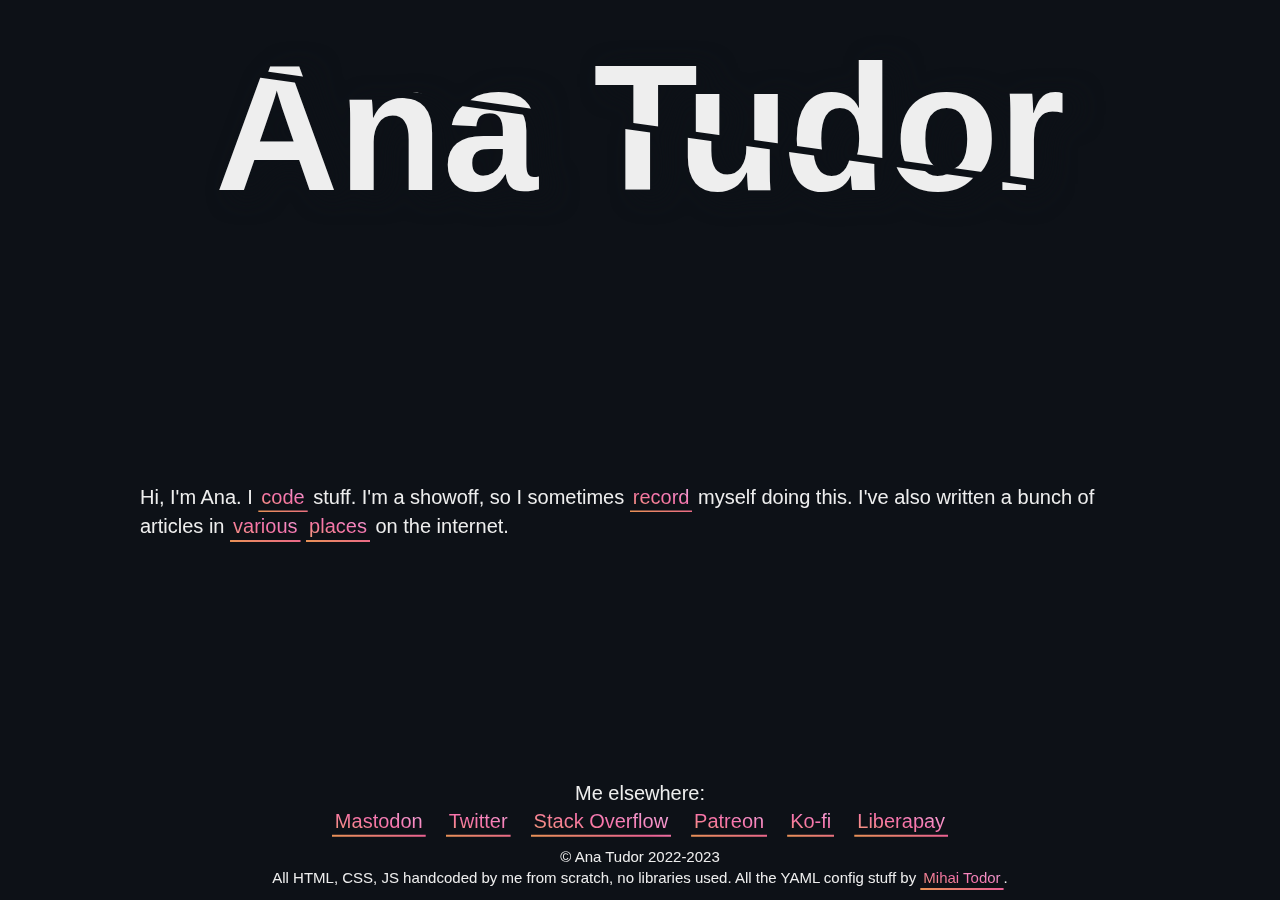
==== index.html @ d2781edf "Update compiled files" ====
<!DOCTYPE html><html lang="en"><head><meta http-equiv="Content-Type" content="text/html; charset=utf-8"><title>Ana Tudor</title><link rel="stylesheet" href="/css/main.css"></head><body><header><h1 aria-label="Ana Tudor: personal web page"><span aria-hidden="true" style="--i: 0">Ana Tudor</span><span aria-hidden="true" style="--i: 1">Ana Tudor</span><span aria-hidden="true">Ana Tudor</span></h1><!--+navi(0)--></header><main><section><p>Hi, I'm Ana. I <a href="https://codepen.io/thebabydino" target="_blank">code</a> stuff. I'm a showoff, so I sometimes <a href="https://www.youtube.com/anatudor" target="_blank">record</a> myself doing this. I've also written a bunch of articles in <a href="https://css-tricks.com/author/thebabydino/" target="_blank">various</a> <a href="https://www.smashingmagazine.com/author/anatudor/" target="_blank">places</a> on the internet.</p><!--p I've never been good with words. My mom wrote all my compositions in school so I wouldn't fail literature. This short paragraph took me hours to write. My thoughts aren't made up of words, but of visuals. I see numbers arranged in space, geometric shapes, various images of the past. So everything I make is very visual as well.--><!--p Got a small coding project? Hire me! You can do so by sending an email to vtib@protonmail.com. Note that you need to type out the email, copy-pasting won't work. Also note that nothing that's not within the realm of what I do will get forwarded to me. You can see work samples below.--><!--h3 Styled range inputs--><!--img(src='https://user-images.githubusercontent.com/76854602/161434400-ca04f4da-cd39-43ca-88f9-08d1f05d1580.png')--></section></main><footer><section class="places"><p>Me elsewhere:</p><ul><li><a href="https://mastodon.social/@anatudor" target="_blank">Mastodon</a></li><li><a href="https://twitter.com/anatudor" target="_blank">Twitter</a></li><li><a href="https://stackoverflow.com/users/1397351/ana" target="_blank">Stack Overflow</a></li><li><a href="https://www.patreon.com/anatudor" target="_blank">Patreon</a></li><li><a href="https://ko-fi.com/anatudor" target="_blank">Ko-fi</a></li><li><a href="https://liberapay.com/anatudor/" target="_blank">Liberapay</a></li></ul></section><section class="credit"><p>© Ana Tudor 2022-2023</p><p>All HTML, CSS, JS handcoded by me from scratch, no libraries used. All the YAML config stuff by <a href="https://github.com/mihaitodor" target="_blank">Mihai Todor</a>.</p></section></footer></body></html>
---- css/main.css ----
*{margin:0;padding:0;max-width:100%;background:transparent;color:inherit;font:inherit}a{display:inline-block;position:relative;padding:1px 3px;background:linear-gradient(16deg, #f5a46b, #f872aa, #f5bcf1);-webkit-background-clip:text;color:transparent;text-decoration:none}a::after{position:absolute;inset:0;background-image:inherit;clip-path:inset(calc((1 - var(--hl, 0)) * (100% - 2px)) 0 0);mix-blend-mode:difference;transition:clip-path .35s;content:""}a:focus{outline:none}a:hover,a:focus{--hl: 1 }html,body,h1{display:grid}html{min-height:100%}body{grid-template:max-content 1fr max-content/min(50em, 100%);justify-content:center;overflow-x:hidden;padding:.5em;background:#0d1117;color:#eee;font:1.25em/1.375 ubuntu,trebuchet ms,arial,sans-serif}header,footer{text-align:center}header{font-size:clamp(1em,19vmin,9em);font-weight:900;filter:drop-shadow(13px 5px 13px #0d1117)}h1 span{--j: calc(1 - var(--i));--sgn: calc(2*var(--i) - 1);grid-area:1/1;transform:translate(calc(var(--sgn) * 4px), calc(var(--sgn) * -3px));--mask: linear-gradient(8deg, hsl(0, 0%, 100%, var(--j)) calc(50% - .5px), hsl(0, 0%, 100%, var(--i)) calc(50% + .5px));-webkit-mask:var(--mask);mask:var(--mask)}h1 span:not([style]){color:transparent}main{align-self:center}footer ul{display:flex;flex-wrap:wrap;justify-content:center;list-style:none;padding-bottom:.5em}footer li{padding:0 .5em}.credit{font-size:.75em}
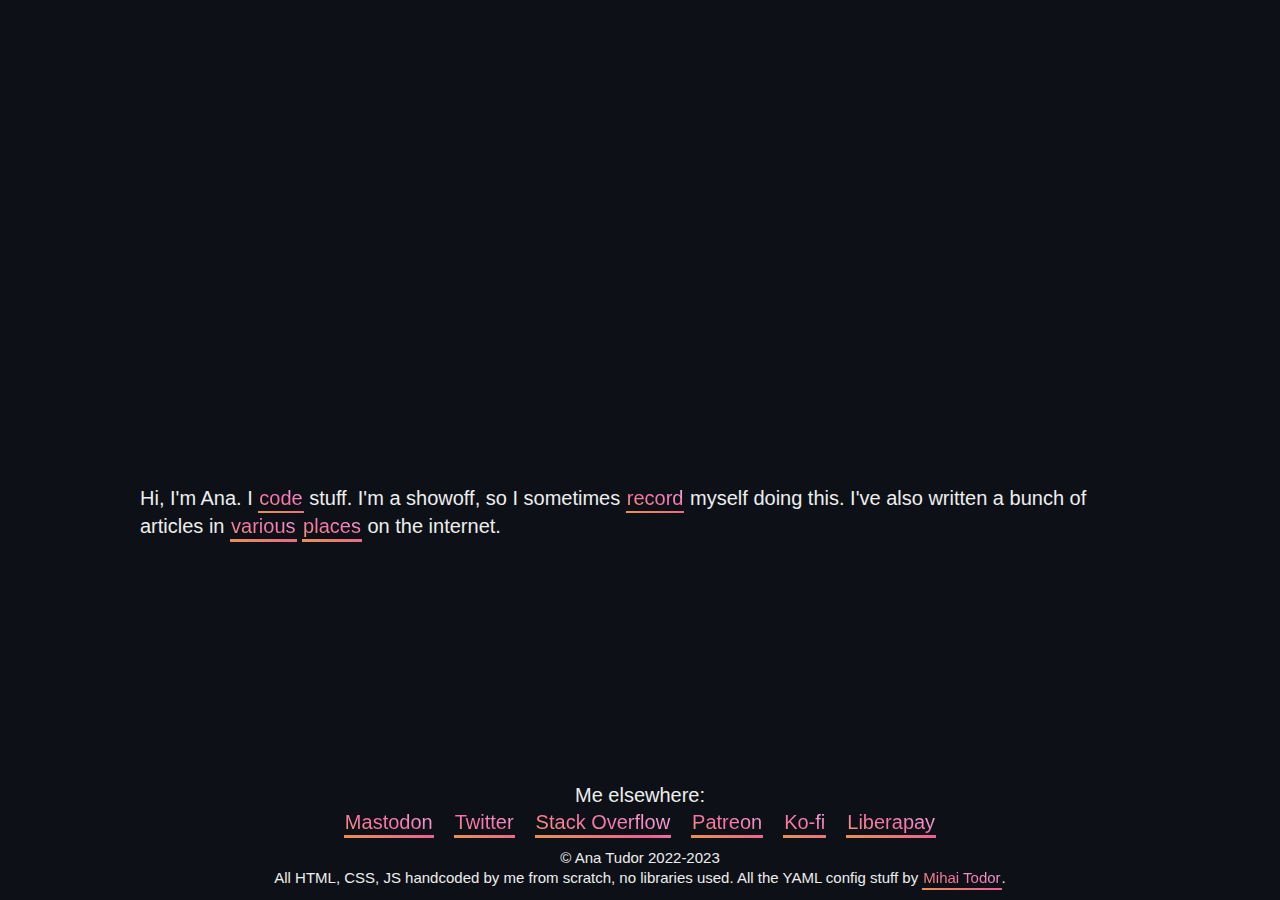
==== commit b1c7c697: "Update compiled files" ====
--- a/index.html
+++ b/index.html
@@ -1 +1 @@
-<!DOCTYPE html><html lang="en"><head><meta http-equiv="Content-Type" content="text/html; charset=utf-8"><title>Ana Tudor</title><link rel="stylesheet" href="/css/main.css"></head><body><header><h1 aria-label="Ana Tudor: personal web page"><span aria-hidden="true" style="--i: 0">Ana Tudor</span><span aria-hidden="true" style="--i: 1">Ana Tudor</span><span aria-hidden="true">Ana Tudor</span></h1><!--+navi(0)--></header><main><section><p>Hi, I'm Ana. I <a href="https://codepen.io/thebabydino" target="_blank">code</a> stuff. I'm a showoff, so I sometimes <a href="https://www.youtube.com/anatudor" target="_blank">record</a> myself doing this. I've also written a bunch of articles in <a href="https://css-tricks.com/author/thebabydino/" target="_blank">various</a> <a href="https://www.smashingmagazine.com/author/anatudor/" target="_blank">places</a> on the internet.</p><!--p I've never been good with words. My mom wrote all my compositions in school so I wouldn't fail literature. This short paragraph took me hours to write. My thoughts aren't made up of words, but of visuals. I see numbers arranged in space, geometric shapes, various images of the past. So everything I make is very visual as well.--><!--p Got a small coding project? Hire me! You can do so by sending an email to vtib@protonmail.com. Note that you need to type out the email, copy-pasting won't work. Also note that nothing that's not within the realm of what I do will get forwarded to me. You can see work samples below.--><!--h3 Styled range inputs--><!--img(src='https://user-images.githubusercontent.com/76854602/161434400-ca04f4da-cd39-43ca-88f9-08d1f05d1580.png')--></section></main><footer><section class="places"><p>Me elsewhere:</p><ul><li><a href="https://mastodon.social/@anatudor" target="_blank">Mastodon</a></li><li><a href="https://twitter.com/anatudor" target="_blank">Twitter</a></li><li><a href="https://stackoverflow.com/users/1397351/ana" target="_blank">Stack Overflow</a></li><li><a href="https://www.patreon.com/anatudor" target="_blank">Patreon</a></li><li><a href="https://ko-fi.com/anatudor" target="_blank">Ko-fi</a></li><li><a href="https://liberapay.com/anatudor/" target="_blank">Liberapay</a></li></ul></section><section class="credit"><p>© Ana Tudor 2022-2023</p><p>All HTML, CSS, JS handcoded by me from scratch, no libraries used. All the YAML config stuff by <a href="https://github.com/mihaitodor" target="_blank">Mihai Todor</a>.</p></section></footer></body></html>+<!DOCTYPE html><html lang="en"><head><meta http-equiv="Content-Type" content="text/html; charset=utf-8"><title>Ana Tudor</title><link rel="stylesheet" href="/css/main.css"></head><body><header><h1 style="--text: 'Ana Tudor'"><span aria-hidden="true" style="--i: 0"></span><span aria-hidden="true" style="--i: 1"></span><span>Ana Tudor</span></h1><!--+navi(0)--></header><main><section><p>Hi, I'm Ana. I <a href="https://codepen.io/thebabydino" target="_blank">code</a> stuff. I'm a showoff, so I sometimes <a href="https://www.youtube.com/anatudor" target="_blank">record</a> myself doing this. I've also written a bunch of articles in <a href="https://css-tricks.com/author/thebabydino/" target="_blank">various</a> <a href="https://www.smashingmagazine.com/author/anatudor/" target="_blank">places</a> on the internet.</p><!--p I've never been good with words. My mom wrote all my compositions in school so I wouldn't fail literature. This short paragraph took me hours to write. My thoughts aren't made up of words, but of visuals. I see numbers arranged in space, geometric shapes, various images of the past. So everything I make is very visual as well.--><!--p Got a small coding project? Hire me! You can do so by sending an email to vtib@protonmail.com. Note that you need to type out the email, copy-pasting won't work. Also note that nothing that's not within the realm of what I do will get forwarded to me. You can see work samples below.--><!--h3 Styled range inputs--><!--img(src='https://user-images.githubusercontent.com/76854602/161434400-ca04f4da-cd39-43ca-88f9-08d1f05d1580.png')--></section></main><footer><section class="places"><p>Me elsewhere:</p><ul><li><a href="https://mastodon.social/@anatudor" target="_blank">Mastodon</a></li><li><a href="https://twitter.com/anatudor" target="_blank">Twitter</a></li><li><a href="https://stackoverflow.com/users/1397351/ana" target="_blank">Stack Overflow</a></li><li><a href="https://www.patreon.com/anatudor" target="_blank">Patreon</a></li><li><a href="https://ko-fi.com/anatudor" target="_blank">Ko-fi</a></li><li><a href="https://liberapay.com/anatudor/" target="_blank">Liberapay</a></li></ul></section><section class="credit"><p>© Ana Tudor 2022-2023</p><p>All HTML, CSS, JS handcoded by me from scratch, no libraries used. All the YAML config stuff by <a href="https://github.com/mihaitodor" target="_blank">Mihai Todor</a>.</p></section></footer></body></html>--- a/css/main.css
+++ b/css/main.css
@@ -1 +1 @@
-*{margin:0;padding:0;max-width:100%;background:transparent;color:inherit;font:inherit}a{display:inline-block;position:relative;padding:1px 3px;background:linear-gradient(16deg, #f5a46b, #f872aa, #f5bcf1);-webkit-background-clip:text;color:transparent;text-decoration:none}a::after{position:absolute;inset:0;background-image:inherit;clip-path:inset(calc((1 - var(--hl, 0)) * (100% - 2px)) 0 0);mix-blend-mode:difference;transition:clip-path .35s;content:""}a:focus{outline:none}a:hover,a:focus{--hl: 1 }html,body,h1{display:grid}html{min-height:100%}body{grid-template:max-content 1fr max-content/min(50em, 100%);justify-content:center;overflow-x:hidden;padding:.5em;background:#0d1117;color:#eee;font:1.25em/1.375 ubuntu,trebuchet ms,arial,sans-serif}header,footer{text-align:center}header{font-size:clamp(1em,19vmin,9em);font-weight:900;filter:drop-shadow(13px 5px 13px #0d1117)}h1 span{--j: calc(1 - var(--i));--sgn: calc(2*var(--i) - 1);grid-area:1/1;transform:translate(calc(var(--sgn) * 4px), calc(var(--sgn) * -3px));--mask: linear-gradient(8deg, hsl(0, 0%, 100%, var(--j)) calc(50% - .5px), hsl(0, 0%, 100%, var(--i)) calc(50% + .5px));-webkit-mask:var(--mask);mask:var(--mask)}h1 span:not([style]){color:transparent}main{align-self:center}footer ul{display:flex;flex-wrap:wrap;justify-content:center;list-style:none;padding-bottom:.5em}footer li{padding:0 .5em}.credit{font-size:.75em}+*{margin:0;padding:0;max-width:100%;background:transparent;color:inherit;font:inherit}a{display:inline-block;position:relative;padding:0 1px 1px;background:linear-gradient(16deg, #f5a46b, #f872aa, #f5bcf1);-webkit-background-clip:text;color:transparent;text-decoration:none}a::after{position:absolute;inset:0;background-image:inherit;clip-path:inset(calc((1 - var(--hl, 0)) * (100% - 2px)) 0 0);mix-blend-mode:difference;transition:clip-path .35s;content:""}a:focus{outline:none}a:hover,a:focus{--hl: 1 }html,body,h1{display:grid}html{min-height:100%}body{grid-template:max-content 1fr max-content/min(50em, 100%);justify-content:center;overflow-x:hidden;padding:.5em;background:#0d1117;color:#eee;font:1.25em/1.375 ubuntu,trebuchet ms,arial,sans-serif}header,footer{text-align:center}header{font-size:clamp(1em,19vmin,9em);font-weight:900;filter:drop-shadow(13px 5px 13px #0d1117)}h1 span{--j: calc(1 - var(--i));--sgn: calc(2*var(--i) - 1);grid-area:1/1;transform:translate(calc(var(--sgn) * 4px), calc(var(--sgn) * -3px));--mask: linear-gradient(8deg, hsl(0, 0%, 100%, var(--j)) calc(50% - .5px), hsl(0, 0%, 100%, var(--i)) calc(50% + .5px));-webkit-mask:var(--mask);mask:var(--mask)}h1 span:not([style]){transform:translatez(1px);color:transparent}main{align-self:center}footer ul{display:flex;flex-wrap:wrap;justify-content:center;list-style:none;padding-bottom:.5em}footer li{padding:0 .5em}.credit{font-size:.75em}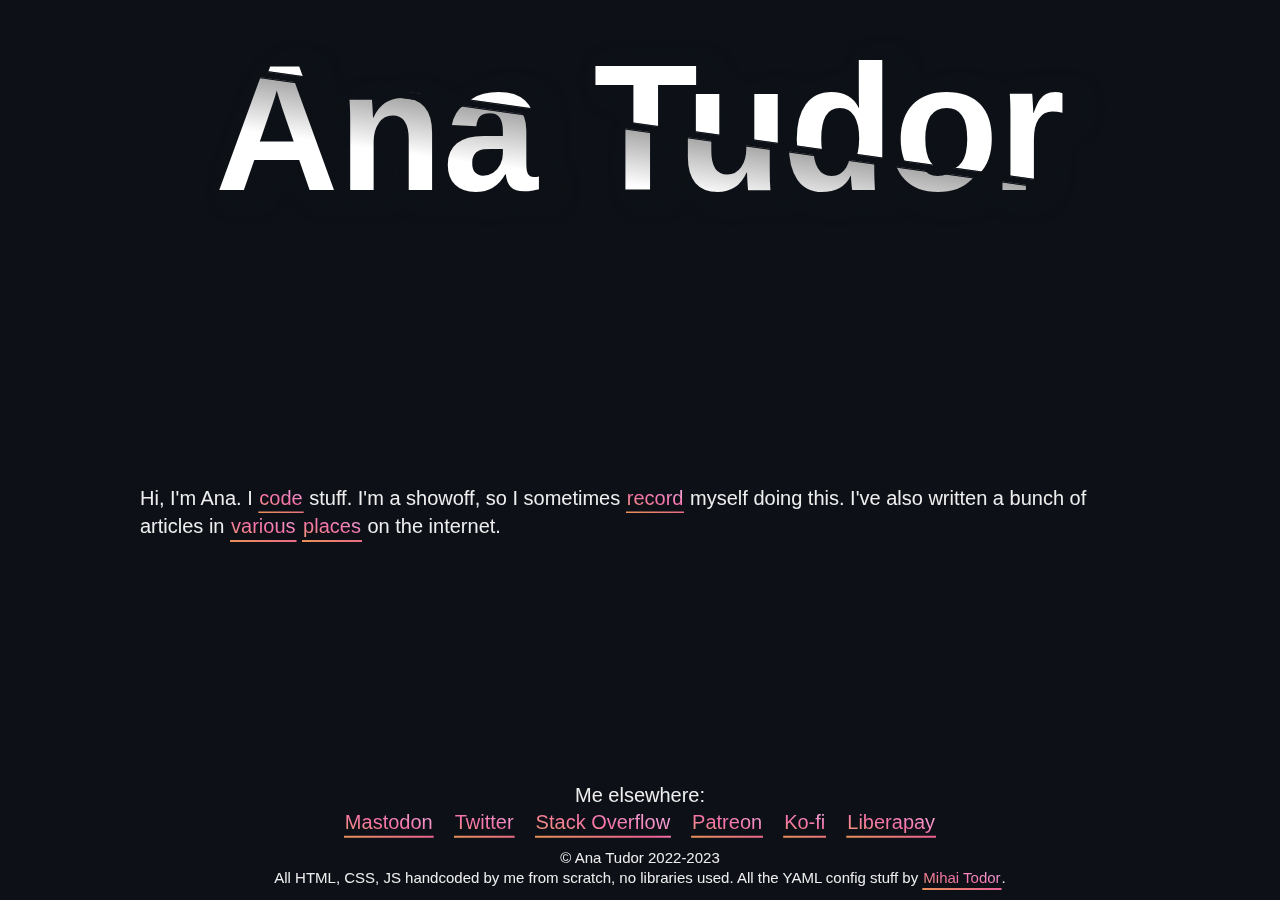
==== commit 9d559000: "Update compiled files" ====
--- a/index.html
+++ b/index.html
@@ -1 +1,40 @@
-<!DOCTYPE html><html lang="en"><head><meta http-equiv="Content-Type" content="text/html; charset=utf-8"><title>Ana Tudor</title><link rel="stylesheet" href="/css/main.css"></head><body><header><h1 style="--text: 'Ana Tudor'"><span aria-hidden="true" style="--i: 0"></span><span aria-hidden="true" style="--i: 1"></span><span>Ana Tudor</span></h1><!--+navi(0)--></header><main><section><p>Hi, I'm Ana. I <a href="https://codepen.io/thebabydino" target="_blank">code</a> stuff. I'm a showoff, so I sometimes <a href="https://www.youtube.com/anatudor" target="_blank">record</a> myself doing this. I've also written a bunch of articles in <a href="https://css-tricks.com/author/thebabydino/" target="_blank">various</a> <a href="https://www.smashingmagazine.com/author/anatudor/" target="_blank">places</a> on the internet.</p><!--p I've never been good with words. My mom wrote all my compositions in school so I wouldn't fail literature. This short paragraph took me hours to write. My thoughts aren't made up of words, but of visuals. I see numbers arranged in space, geometric shapes, various images of the past. So everything I make is very visual as well.--><!--p Got a small coding project? Hire me! You can do so by sending an email to vtib@protonmail.com. Note that you need to type out the email, copy-pasting won't work. Also note that nothing that's not within the realm of what I do will get forwarded to me. You can see work samples below.--><!--h3 Styled range inputs--><!--img(src='https://user-images.githubusercontent.com/76854602/161434400-ca04f4da-cd39-43ca-88f9-08d1f05d1580.png')--></section></main><footer><section class="places"><p>Me elsewhere:</p><ul><li><a href="https://mastodon.social/@anatudor" target="_blank">Mastodon</a></li><li><a href="https://twitter.com/anatudor" target="_blank">Twitter</a></li><li><a href="https://stackoverflow.com/users/1397351/ana" target="_blank">Stack Overflow</a></li><li><a href="https://www.patreon.com/anatudor" target="_blank">Patreon</a></li><li><a href="https://ko-fi.com/anatudor" target="_blank">Ko-fi</a></li><li><a href="https://liberapay.com/anatudor/" target="_blank">Liberapay</a></li></ul></section><section class="credit"><p>© Ana Tudor 2022-2023</p><p>All HTML, CSS, JS handcoded by me from scratch, no libraries used. All the YAML config stuff by <a href="https://github.com/mihaitodor" target="_blank">Mihai Todor</a>.</p></section></footer></body></html>+<!DOCTYPE html>
+<html lang="en">
+  <head>
+    <meta http-equiv="Content-Type" content="text/html; charset=utf-8">
+    <title>Ana Tudor</title>
+    <link rel="stylesheet" href="/css/main.css">
+  </head>
+  <body>
+    <header>
+      <h1 style="--text: 'Ana Tudor'"><span aria-hidden="true" style="--i: 0"></span><span aria-hidden="true" style="--i: 1"></span><span>Ana Tudor</span></h1>
+      <!--+navi(0)-->
+    </header>
+    <main>
+      <section>
+        <p>Hi, I'm Ana. I <a href="https://codepen.io/thebabydino" target="_blank">code</a> stuff. I'm a showoff, so I sometimes <a href="https://www.youtube.com/anatudor" target="_blank">record</a> myself doing this. I've also written a bunch of articles in <a href="https://css-tricks.com/author/thebabydino/" target="_blank">various</a> <a href="https://www.smashingmagazine.com/author/anatudor/" target="_blank">places</a> on the internet.</p>
+        <!--p I've never been good with words. My mom wrote all my compositions in school so I wouldn't fail literature. This short paragraph took me hours to write. My thoughts aren't made up of words, but of visuals. I see numbers arranged in space, geometric shapes, various images of the past. So everything I make is very visual as well.-->
+        <!--p Got a small coding project? Hire me! You can do so by sending an email to vtib@protonmail.com. Note that you need to type out the email, copy-pasting won't work. Also note that nothing that's not within the realm of what I do will get forwarded to me. You can see work samples below.-->
+        <!--h3 Styled range inputs-->
+        <!--img(src='https://user-images.githubusercontent.com/76854602/161434400-ca04f4da-cd39-43ca-88f9-08d1f05d1580.png')-->
+      </section>
+    </main>
+    <footer>
+      <section class="places">
+        <p>Me elsewhere:</p>
+        <ul>
+          <li><a href="https://mastodon.social/@anatudor" target="_blank">Mastodon</a></li>
+          <li><a href="https://twitter.com/anatudor" target="_blank">Twitter</a></li>
+          <li><a href="https://stackoverflow.com/users/1397351/ana" target="_blank">Stack Overflow</a></li>
+          <li><a href="https://www.patreon.com/anatudor" target="_blank">Patreon</a></li>
+          <li><a href="https://ko-fi.com/anatudor" target="_blank">Ko-fi</a></li>
+          <li><a href="https://liberapay.com/anatudor/" target="_blank">Liberapay</a></li>
+        </ul>
+      </section>
+      <section class="credit">
+        <p>© Ana Tudor 2022-2023</p>
+        <p>All HTML, CSS, JS handcoded by me from scratch, no libraries used. All the YAML config stuff by <a href="https://github.com/mihaitodor" target="_blank">Mihai Todor</a>.</p>
+      </section>
+    </footer>
+  </body>
+</html>--- a/css/main.css
+++ b/css/main.css
@@ -1 +1 @@
-*{margin:0;padding:0;max-width:100%;background:transparent;color:inherit;font:inherit}a{display:inline-block;position:relative;padding:0 1px 1px;background:linear-gradient(16deg, #f5a46b, #f872aa, #f5bcf1);-webkit-background-clip:text;color:transparent;text-decoration:none}a::after{position:absolute;inset:0;background-image:inherit;clip-path:inset(calc((1 - var(--hl, 0)) * (100% - 2px)) 0 0);mix-blend-mode:difference;transition:clip-path .35s;content:""}a:focus{outline:none}a:hover,a:focus{--hl: 1 }html,body,h1{display:grid}html{min-height:100%}body{grid-template:max-content 1fr max-content/min(50em, 100%);justify-content:center;overflow-x:hidden;padding:.5em;background:#0d1117;color:#eee;font:1.25em/1.375 ubuntu,trebuchet ms,arial,sans-serif}header,footer{text-align:center}header{font-size:clamp(1em,19vmin,9em);font-weight:900;filter:drop-shadow(13px 5px 13px #0d1117)}h1 span{--j: calc(1 - var(--i));--sgn: calc(2*var(--i) - 1);grid-area:1/1;transform:translate(calc(var(--sgn) * 4px), calc(var(--sgn) * -3px));--mask: linear-gradient(8deg, hsl(0, 0%, 100%, var(--j)) calc(50% - .5px), hsl(0, 0%, 100%, var(--i)) calc(50% + .5px));-webkit-mask:var(--mask);mask:var(--mask)}h1 span:not([style]){transform:translatez(1px);color:transparent}main{align-self:center}footer ul{display:flex;flex-wrap:wrap;justify-content:center;list-style:none;padding-bottom:.5em}footer li{padding:0 .5em}.credit{font-size:.75em}+*{margin:0;padding:0;max-width:100%;background:transparent;color:inherit;font:inherit}a{display:inline-block;position:relative;padding:0 1px 1px;background:linear-gradient(16deg, #f5a46b, #f872aa, #f5bcf1);-webkit-background-clip:text;color:transparent;text-decoration:none}a::after{position:absolute;inset:0;background-image:inherit;clip-path:inset(calc((1 - var(--hl, 0)) * (100% - 2px)) 0 0);mix-blend-mode:difference;transition:clip-path .35s;content:""}a:focus{outline:none}a:hover,a:focus{--hl: 1 }html,body,h1{display:grid}html{min-height:100%}body{grid-template:max-content 1fr max-content/min(50em, 100%);justify-content:center;overflow-x:hidden;padding:.5em;background:#0d1117;color:#eee;font:1.25em/1.375 ubuntu,trebuchet ms,arial,sans-serif}header,footer{text-align:center}header{font-weight:900;filter:drop-shadow(13px 5px 13px #0d1117)}h1 span{--j: calc(1 - var(--i));--sgn: calc(2*var(--i) - 1);grid-area:1/1;place-self:center;translate:calc(var(--sgn)*4px) calc(var(--sgn)*-3px);color:rgba(255,255,255,.001);font-size:clamp(1em,19vmin,9em);--mask: linear-gradient(8deg, hsla(0, 0%, 0%, var(--j)) calc(50% - 1px), hsla(0, 0%, 0%, var(--i)) calc(50% + 1px))}h1 span[aria-hidden]::after{background:linear-gradient(8deg, #fff 32%, #aaa calc(50% - 1px), #0d1117, #fff calc(50% + 1px));-webkit-background-clip:text;-webkit-mask:var(--mask);mask:var(--mask);content:var(--text)}main{align-self:center}footer ul{display:flex;flex-wrap:wrap;justify-content:center;list-style:none;padding-bottom:.5em}footer li{padding:0 .5em}.credit{font-size:.75em}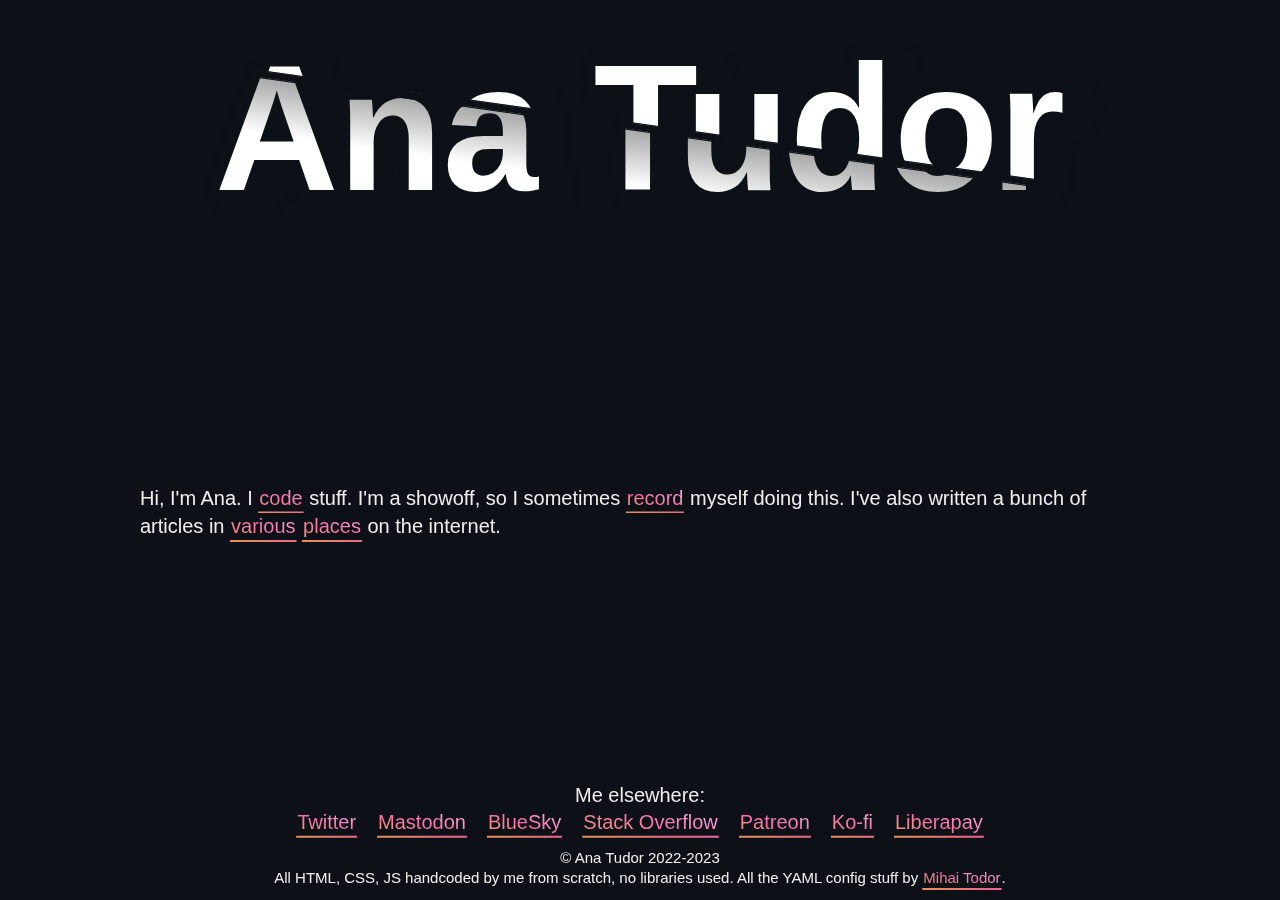
==== commit 64934351: "Update compiled files" ====
--- a/index.html
+++ b/index.html
@@ -1,40 +1 @@
-<!DOCTYPE html>
-<html lang="en">
-  <head>
-    <meta http-equiv="Content-Type" content="text/html; charset=utf-8">
-    <title>Ana Tudor</title>
-    <link rel="stylesheet" href="/css/main.css">
-  </head>
-  <body>
-    <header>
-      <h1 style="--text: 'Ana Tudor'"><span aria-hidden="true" style="--i: 0"></span><span aria-hidden="true" style="--i: 1"></span><span>Ana Tudor</span></h1>
-      <!--+navi(0)-->
-    </header>
-    <main>
-      <section>
-        <p>Hi, I'm Ana. I <a href="https://codepen.io/thebabydino" target="_blank">code</a> stuff. I'm a showoff, so I sometimes <a href="https://www.youtube.com/anatudor" target="_blank">record</a> myself doing this. I've also written a bunch of articles in <a href="https://css-tricks.com/author/thebabydino/" target="_blank">various</a> <a href="https://www.smashingmagazine.com/author/anatudor/" target="_blank">places</a> on the internet.</p>
-        <!--p I've never been good with words. My mom wrote all my compositions in school so I wouldn't fail literature. This short paragraph took me hours to write. My thoughts aren't made up of words, but of visuals. I see numbers arranged in space, geometric shapes, various images of the past. So everything I make is very visual as well.-->
-        <!--p Got a small coding project? Hire me! You can do so by sending an email to vtib@protonmail.com. Note that you need to type out the email, copy-pasting won't work. Also note that nothing that's not within the realm of what I do will get forwarded to me. You can see work samples below.-->
-        <!--h3 Styled range inputs-->
-        <!--img(src='https://user-images.githubusercontent.com/76854602/161434400-ca04f4da-cd39-43ca-88f9-08d1f05d1580.png')-->
-      </section>
-    </main>
-    <footer>
-      <section class="places">
-        <p>Me elsewhere:</p>
-        <ul>
-          <li><a href="https://mastodon.social/@anatudor" target="_blank">Mastodon</a></li>
-          <li><a href="https://twitter.com/anatudor" target="_blank">Twitter</a></li>
-          <li><a href="https://stackoverflow.com/users/1397351/ana" target="_blank">Stack Overflow</a></li>
-          <li><a href="https://www.patreon.com/anatudor" target="_blank">Patreon</a></li>
-          <li><a href="https://ko-fi.com/anatudor" target="_blank">Ko-fi</a></li>
-          <li><a href="https://liberapay.com/anatudor/" target="_blank">Liberapay</a></li>
-        </ul>
-      </section>
-      <section class="credit">
-        <p>© Ana Tudor 2022-2023</p>
-        <p>All HTML, CSS, JS handcoded by me from scratch, no libraries used. All the YAML config stuff by <a href="https://github.com/mihaitodor" target="_blank">Mihai Todor</a>.</p>
-      </section>
-    </footer>
-  </body>
-</html>+<!DOCTYPE html><html lang="en"><head><meta http-equiv="Content-Type" content="text/html; charset=utf-8"><title>Ana Tudor</title><link rel="stylesheet" href="/css/main.css"></head><body><header><h1 style="--text: 'Ana Tudor'"><span aria-hidden="true" style="--i: 0"></span><span aria-hidden="true" style="--i: 1"></span><span>Ana Tudor</span></h1><!--+navi(0)--></header><main><section><p>Hi, I'm Ana. I <a href="https://codepen.io/thebabydino" target="_blank">code</a> stuff. I'm a showoff, so I sometimes <a href="https://www.youtube.com/anatudor" target="_blank">record</a> myself doing this. I've also written a bunch of articles in <a href="https://css-tricks.com/author/thebabydino/" target="_blank">various</a> <a href="https://www.smashingmagazine.com/author/anatudor/" target="_blank">places</a> on the internet.</p><!--p I've never been good with words. My mom wrote all my compositions in school so I wouldn't fail literature. This short paragraph took me hours to write. My thoughts aren't made up of words, but of visuals. I see numbers arranged in space, geometric shapes, various images of the past. So everything I make is very visual as well.--><!--p Got a small coding project? Hire me! You can do so by sending an email to vtib@protonmail.com. Note that you need to type out the email, copy-pasting won't work. Also note that nothing that's not within the realm of what I do will get forwarded to me. You can see work samples below.--><!--h3 Styled range inputs--><!--img(src='https://user-images.githubusercontent.com/76854602/161434400-ca04f4da-cd39-43ca-88f9-08d1f05d1580.png')--></section></main><footer><section class="places"><p>Me elsewhere:</p><ul><li><a href="https://twitter.com/anatudor" target="_blank">Twitter</a></li><li><a href="https://mastodon.social/@anatudor" target="_blank">Mastodon</a></li><li><a href="https://bsky.app/profile/anatudor.bsky.social" target="_blank">BlueSky</a></li><li><a href="https://stackoverflow.com/users/1397351/ana" target="_blank">Stack Overflow</a></li><li><a href="https://www.patreon.com/anatudor" target="_blank">Patreon</a></li><li><a href="https://ko-fi.com/anatudor" target="_blank">Ko-fi</a></li><li><a href="https://liberapay.com/anatudor/" target="_blank">Liberapay</a></li></ul></section><section class="credit"><p>© Ana Tudor 2022-2023</p><p>All HTML, CSS, JS handcoded by me from scratch, no libraries used. All the YAML config stuff by <a href="https://github.com/mihaitodor" target="_blank">Mihai Todor</a>.</p></section></footer></body></html>--- a/css/main.css
+++ b/css/main.css
@@ -1 +1,105 @@
-*{margin:0;padding:0;max-width:100%;background:transparent;color:inherit;font:inherit}a{display:inline-block;position:relative;padding:0 1px 1px;background:linear-gradient(16deg, #f5a46b, #f872aa, #f5bcf1);-webkit-background-clip:text;color:transparent;text-decoration:none}a::after{position:absolute;inset:0;background-image:inherit;clip-path:inset(calc((1 - var(--hl, 0)) * (100% - 2px)) 0 0);mix-blend-mode:difference;transition:clip-path .35s;content:""}a:focus{outline:none}a:hover,a:focus{--hl: 1 }html,body,h1{display:grid}html{min-height:100%}body{grid-template:max-content 1fr max-content/min(50em, 100%);justify-content:center;overflow-x:hidden;padding:.5em;background:#0d1117;color:#eee;font:1.25em/1.375 ubuntu,trebuchet ms,arial,sans-serif}header,footer{text-align:center}header{font-weight:900;filter:drop-shadow(13px 5px 13px #0d1117)}h1 span{--j: calc(1 - var(--i));--sgn: calc(2*var(--i) - 1);grid-area:1/1;place-self:center;translate:calc(var(--sgn)*4px) calc(var(--sgn)*-3px);color:rgba(255,255,255,.001);font-size:clamp(1em,19vmin,9em);--mask: linear-gradient(8deg, hsla(0, 0%, 0%, var(--j)) calc(50% - 1px), hsla(0, 0%, 0%, var(--i)) calc(50% + 1px))}h1 span[aria-hidden]::after{background:linear-gradient(8deg, #fff 32%, #aaa calc(50% - 1px), #0d1117, #fff calc(50% + 1px));-webkit-background-clip:text;-webkit-mask:var(--mask);mask:var(--mask);content:var(--text)}main{align-self:center}footer ul{display:flex;flex-wrap:wrap;justify-content:center;list-style:none;padding-bottom:.5em}footer li{padding:0 .5em}.credit{font-size:.75em}+* {
+  margin: 0;
+  padding: 0;
+  max-width: 100%;
+  background: transparent;
+  color: inherit;
+  font: inherit;
+}
+
+a {
+  display: inline-block;
+  position: relative;
+  padding: 0 1px 1px;
+  background: linear-gradient(16deg, #f5a46b, #f872aa, #f5bcf1);
+  -webkit-background-clip: text;
+  color: transparent;
+  text-decoration: none;
+}
+a::after {
+  position: absolute;
+  inset: 0;
+  background-image: inherit;
+  clip-path: inset(calc((1 - var(--hl, 0)) * (100% - 2px)) 0 0);
+  mix-blend-mode: difference;
+  transition: clip-path 0.35s;
+  content: "";
+}
+a:focus {
+  outline: none;
+}
+a:hover, a:focus {
+  --hl: 1 ;
+}
+
+html, body, h1 {
+  display: grid;
+}
+
+html {
+  min-height: 100%;
+}
+
+body {
+  grid-template: max-content 1fr max-content/min(50em, 100%);
+  justify-content: center;
+  overflow-x: hidden;
+  padding: 0.5em;
+  background: #0d1117;
+  color: #eee;
+  font: 1.25em/1.375 ubuntu, trebuchet ms, arial, sans-serif;
+}
+
+header, footer {
+  text-align: center;
+}
+
+header {
+  font-weight: 900;
+  filter: drop-shadow(13px 5px 13px #0d1117);
+}
+
+h1 span {
+  --j: calc(1 - var(--i));
+  --sgn: calc(2*var(--i) - 1);
+  grid-area: 1/1;
+  place-self: center;
+  translate: calc(var(--sgn) * 4px) calc(var(--sgn) * -3px);
+  color: hsla(0, 0%, 100%, 0.001);
+  font-size: clamp(1em, 19vmin, 9em);
+  --mask:
+  	linear-gradient(8deg,
+  			hsla(0, 0%, 0%, var(--j)) calc(50% - 1px),
+  			hsla(0, 0%, 0%, var(--i)) calc(50% + 1px));
+}
+h1 span[aria-hidden] {
+  pointer-events: none;
+}
+h1 span[aria-hidden]::after {
+  background: linear-gradient(8deg, #fff 32%, #aaa calc(50% - 1px), #0d1117, #fff calc(50% + 1px));
+  -webkit-background-clip: text;
+  -webkit-mask: var(--mask);
+  mask: var(--mask);
+  content: var(--text);
+}
+
+main {
+  align-self: center;
+}
+
+footer ul {
+  display: flex;
+  flex-wrap: wrap;
+  justify-content: center;
+  list-style: none;
+  padding-bottom: 0.5em;
+}
+footer li {
+  padding: 0 0.5em;
+}
+
+.credit {
+  font-size: 0.75em;
+}
+
+/*# sourceMappingURL=main.css.map */
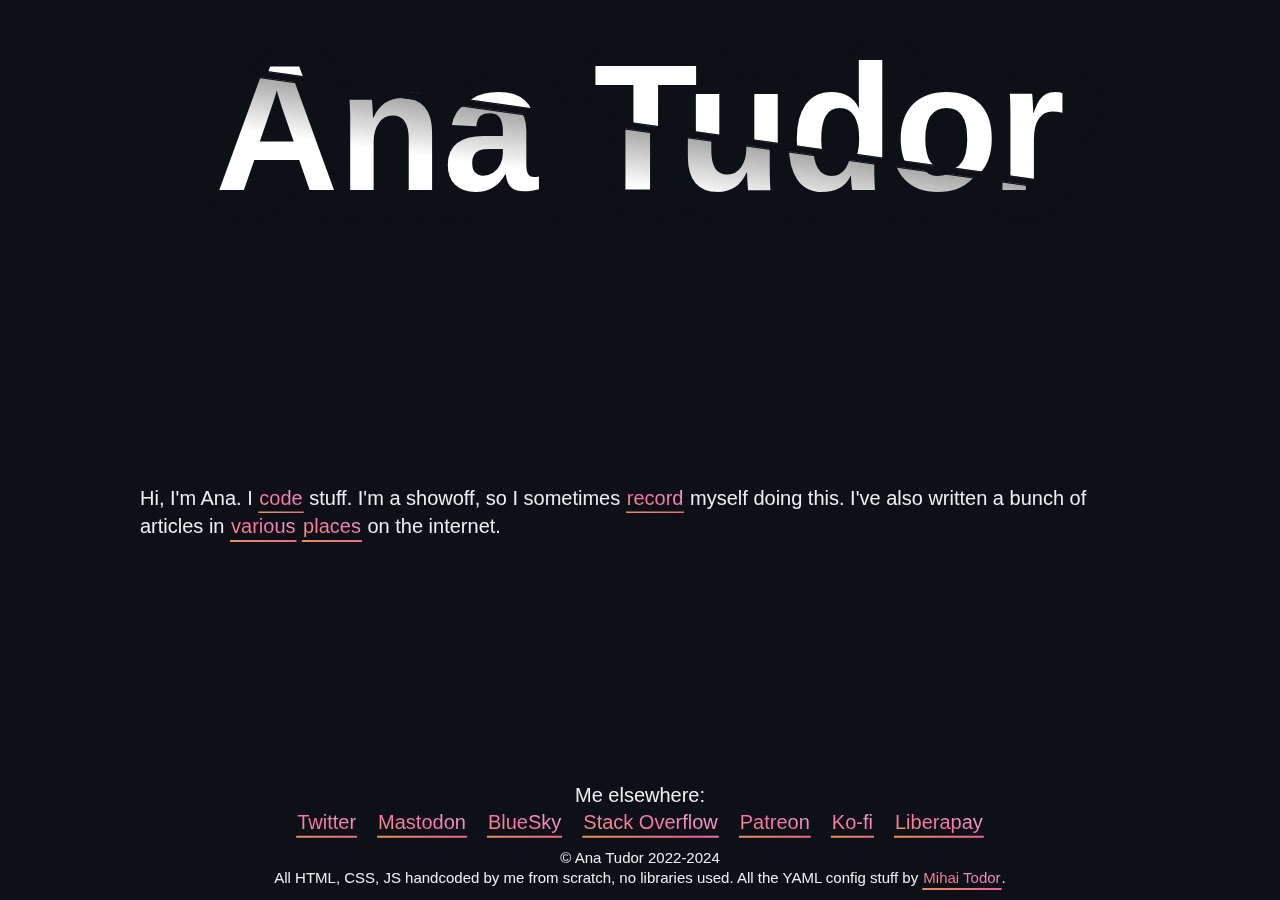
==== commit 9f3f53e2: "Update compiled files" ====
--- a/index.html
+++ b/index.html
@@ -1 +1 @@
-<!DOCTYPE html><html lang="en"><head><meta http-equiv="Content-Type" content="text/html; charset=utf-8"><title>Ana Tudor</title><link rel="stylesheet" href="/css/main.css"></head><body><header><h1 style="--text: 'Ana Tudor'"><span aria-hidden="true" style="--i: 0"></span><span aria-hidden="true" style="--i: 1"></span><span>Ana Tudor</span></h1><!--+navi(0)--></header><main><section><p>Hi, I'm Ana. I <a href="https://codepen.io/thebabydino" target="_blank">code</a> stuff. I'm a showoff, so I sometimes <a href="https://www.youtube.com/anatudor" target="_blank">record</a> myself doing this. I've also written a bunch of articles in <a href="https://css-tricks.com/author/thebabydino/" target="_blank">various</a> <a href="https://www.smashingmagazine.com/author/anatudor/" target="_blank">places</a> on the internet.</p><!--p I've never been good with words. My mom wrote all my compositions in school so I wouldn't fail literature. This short paragraph took me hours to write. My thoughts aren't made up of words, but of visuals. I see numbers arranged in space, geometric shapes, various images of the past. So everything I make is very visual as well.--><!--p Got a small coding project? Hire me! You can do so by sending an email to vtib@protonmail.com. Note that you need to type out the email, copy-pasting won't work. Also note that nothing that's not within the realm of what I do will get forwarded to me. You can see work samples below.--><!--h3 Styled range inputs--><!--img(src='https://user-images.githubusercontent.com/76854602/161434400-ca04f4da-cd39-43ca-88f9-08d1f05d1580.png')--></section></main><footer><section class="places"><p>Me elsewhere:</p><ul><li><a href="https://twitter.com/anatudor" target="_blank">Twitter</a></li><li><a href="https://mastodon.social/@anatudor" target="_blank">Mastodon</a></li><li><a href="https://bsky.app/profile/anatudor.bsky.social" target="_blank">BlueSky</a></li><li><a href="https://stackoverflow.com/users/1397351/ana" target="_blank">Stack Overflow</a></li><li><a href="https://www.patreon.com/anatudor" target="_blank">Patreon</a></li><li><a href="https://ko-fi.com/anatudor" target="_blank">Ko-fi</a></li><li><a href="https://liberapay.com/anatudor/" target="_blank">Liberapay</a></li></ul></section><section class="credit"><p>© Ana Tudor 2022-2023</p><p>All HTML, CSS, JS handcoded by me from scratch, no libraries used. All the YAML config stuff by <a href="https://github.com/mihaitodor" target="_blank">Mihai Todor</a>.</p></section></footer></body></html>+<!DOCTYPE html><html lang="en"><head><meta http-equiv="Content-Type" content="text/html; charset=utf-8"><title>Ana Tudor</title><link rel="stylesheet" href="/css/main.css"></head><body><header><h1 style="--text: 'Ana Tudor'"><span aria-hidden="true" style="--i: 0"></span><span aria-hidden="true" style="--i: 1"></span><span>Ana Tudor</span></h1><!--+navi(0)--></header><main><section><p>Hi, I'm Ana. I <a href="https://codepen.io/thebabydino" target="_blank">code</a> stuff. I'm a showoff, so I sometimes <a href="https://www.youtube.com/anatudor" target="_blank">record</a> myself doing this. I've also written a bunch of articles in <a href="https://css-tricks.com/author/thebabydino/" target="_blank">various</a> <a href="https://www.smashingmagazine.com/author/anatudor/" target="_blank">places</a> on the internet.</p><!--p I've never been good with words. My mom wrote all my compositions in school so I wouldn't fail literature. This short paragraph took me hours to write. My thoughts aren't made up of words, but of visuals. I see numbers arranged in space, geometric shapes, various images of the past. So everything I make is very visual as well.--><!--p Got a small coding project? Hire me! You can do so by sending an email to vtib@protonmail.com. Note that you need to type out the email, copy-pasting won't work. Also note that nothing that's not within the realm of what I do will get forwarded to me. You can see work samples below.--><!--h3 Styled range inputs--><!--img(src='https://user-images.githubusercontent.com/76854602/161434400-ca04f4da-cd39-43ca-88f9-08d1f05d1580.png')--></section></main><footer><section class="places"><p>Me elsewhere:</p><ul><li><a href="https://twitter.com/anatudor" target="_blank">Twitter</a></li><li><a href="https://mastodon.social/@anatudor" target="_blank">Mastodon</a></li><li><a href="https://bsky.app/profile/anatudor.bsky.social" target="_blank">BlueSky</a></li><li><a href="https://stackoverflow.com/users/1397351/ana" target="_blank">Stack Overflow</a></li><li><a href="https://www.patreon.com/anatudor" target="_blank">Patreon</a></li><li><a href="https://ko-fi.com/anatudor" target="_blank">Ko-fi</a></li><li><a href="https://liberapay.com/anatudor/" target="_blank">Liberapay</a></li></ul></section><section class="credit"><p>© Ana Tudor 2022-2024</p><p>All HTML, CSS, JS handcoded by me from scratch, no libraries used. All the YAML config stuff by <a href="https://github.com/mihaitodor" target="_blank">Mihai Todor</a>.</p></section></footer></body></html>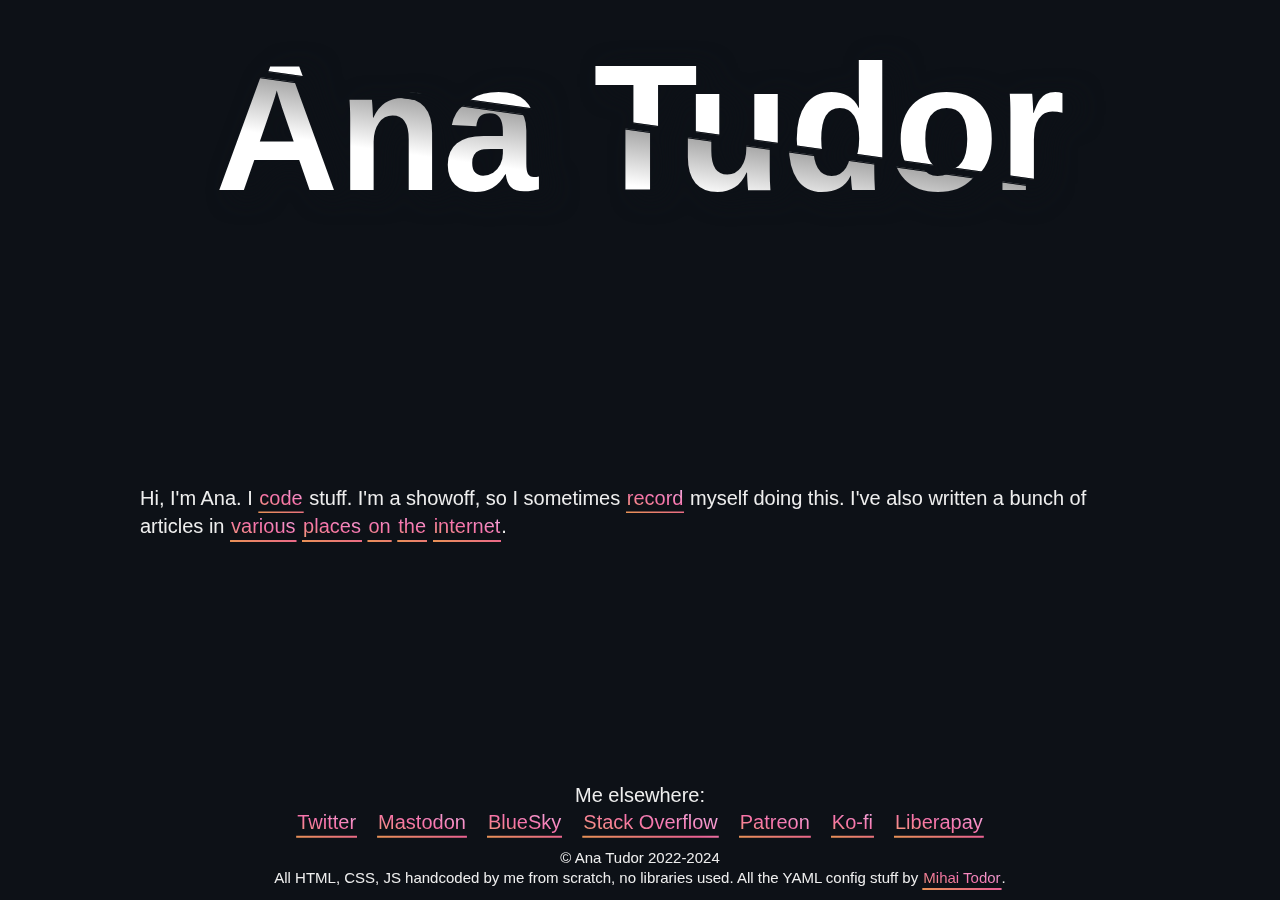
==== commit c2c15998: "Update compiled files" ====
--- a/index.html
+++ b/index.html
@@ -1 +1 @@
-<!DOCTYPE html><html lang="en"><head><meta http-equiv="Content-Type" content="text/html; charset=utf-8"><title>Ana Tudor</title><link rel="stylesheet" href="/css/main.css"></head><body><header><h1 style="--text: 'Ana Tudor'"><span aria-hidden="true" style="--i: 0"></span><span aria-hidden="true" style="--i: 1"></span><span>Ana Tudor</span></h1><!--+navi(0)--></header><main><section><p>Hi, I'm Ana. I <a href="https://codepen.io/thebabydino" target="_blank">code</a> stuff. I'm a showoff, so I sometimes <a href="https://www.youtube.com/anatudor" target="_blank">record</a> myself doing this. I've also written a bunch of articles in <a href="https://css-tricks.com/author/thebabydino/" target="_blank">various</a> <a href="https://www.smashingmagazine.com/author/anatudor/" target="_blank">places</a> on the internet.</p><!--p I've never been good with words. My mom wrote all my compositions in school so I wouldn't fail literature. This short paragraph took me hours to write. My thoughts aren't made up of words, but of visuals. I see numbers arranged in space, geometric shapes, various images of the past. So everything I make is very visual as well.--><!--p Got a small coding project? Hire me! You can do so by sending an email to vtib@protonmail.com. Note that you need to type out the email, copy-pasting won't work. Also note that nothing that's not within the realm of what I do will get forwarded to me. You can see work samples below.--><!--h3 Styled range inputs--><!--img(src='https://user-images.githubusercontent.com/76854602/161434400-ca04f4da-cd39-43ca-88f9-08d1f05d1580.png')--></section></main><footer><section class="places"><p>Me elsewhere:</p><ul><li><a href="https://twitter.com/anatudor" target="_blank">Twitter</a></li><li><a href="https://mastodon.social/@anatudor" target="_blank">Mastodon</a></li><li><a href="https://bsky.app/profile/anatudor.bsky.social" target="_blank">BlueSky</a></li><li><a href="https://stackoverflow.com/users/1397351/ana" target="_blank">Stack Overflow</a></li><li><a href="https://www.patreon.com/anatudor" target="_blank">Patreon</a></li><li><a href="https://ko-fi.com/anatudor" target="_blank">Ko-fi</a></li><li><a href="https://liberapay.com/anatudor/" target="_blank">Liberapay</a></li></ul></section><section class="credit"><p>© Ana Tudor 2022-2024</p><p>All HTML, CSS, JS handcoded by me from scratch, no libraries used. All the YAML config stuff by <a href="https://github.com/mihaitodor" target="_blank">Mihai Todor</a>.</p></section></footer></body></html>+<!DOCTYPE html><html lang="en"><head><meta http-equiv="Content-Type" content="text/html; charset=utf-8"><title>Ana Tudor</title><link rel="stylesheet" href="/css/main.css"></head><body><header><h1 style="--text: 'Ana Tudor'"><span aria-hidden="true" style="--i: 0"></span><span aria-hidden="true" style="--i: 1"></span><span>Ana Tudor</span></h1><!--+navi(0)--></header><main><section><p>Hi, I'm Ana. I <a href="https://codepen.io/thebabydino" target="_blank">code</a> stuff. I'm a showoff, so I sometimes <a href="https://www.youtube.com/anatudor" target="_blank">record</a> myself doing this. I've also written a bunch of articles in <a href="https://css-tricks.com/author/thebabydino/" target="_blank">various</a> <a href="https://www.smashingmagazine.com/author/anatudor/" target="_blank">places</a> <a href="https://kittygiraudel.com/2013/02/04/dig-deep-into-css-gradients/" target="_blank">on</a> <a href="https://davidwalsh.name/invert-color-sass" target="_blank">the</a> <a href="https://frontendmasters.com/blog/author/anatudor/" target="_blank">internet</a>.</p><!--p I've never been good with words. My mom wrote all my compositions in school so I wouldn't fail literature. This short paragraph took me hours to write. My thoughts aren't made up of words, but of visuals. I see numbers arranged in space, geometric shapes, various images of the past. So everything I make is very visual as well.--><!--p Got a small coding project? Hire me! You can do so by sending an email to vtib@protonmail.com. Note that you need to type out the email, copy-pasting won't work. Also note that nothing that's not within the realm of what I do will get forwarded to me. You can see work samples below.--><!--h3 Styled range inputs--><!--img(src='https://user-images.githubusercontent.com/76854602/161434400-ca04f4da-cd39-43ca-88f9-08d1f05d1580.png')--></section></main><footer><section class="places"><p>Me elsewhere:</p><ul><li><a href="https://twitter.com/anatudor" target="_blank">Twitter</a></li><li><a href="https://mastodon.social/@anatudor" target="_blank">Mastodon</a></li><li><a href="https://bsky.app/profile/anatudor.bsky.social" target="_blank">BlueSky</a></li><li><a href="https://stackoverflow.com/users/1397351/ana" target="_blank">Stack Overflow</a></li><li><a href="https://www.patreon.com/anatudor" target="_blank">Patreon</a></li><li><a href="https://ko-fi.com/anatudor" target="_blank">Ko-fi</a></li><li><a href="https://liberapay.com/anatudor/" target="_blank">Liberapay</a></li></ul></section><section class="credit"><p>© Ana Tudor 2022-2024</p><p>All HTML, CSS, JS handcoded by me from scratch, no libraries used. All the YAML config stuff by <a href="https://github.com/mihaitodor" target="_blank">Mihai Todor</a>.</p></section></footer></body></html>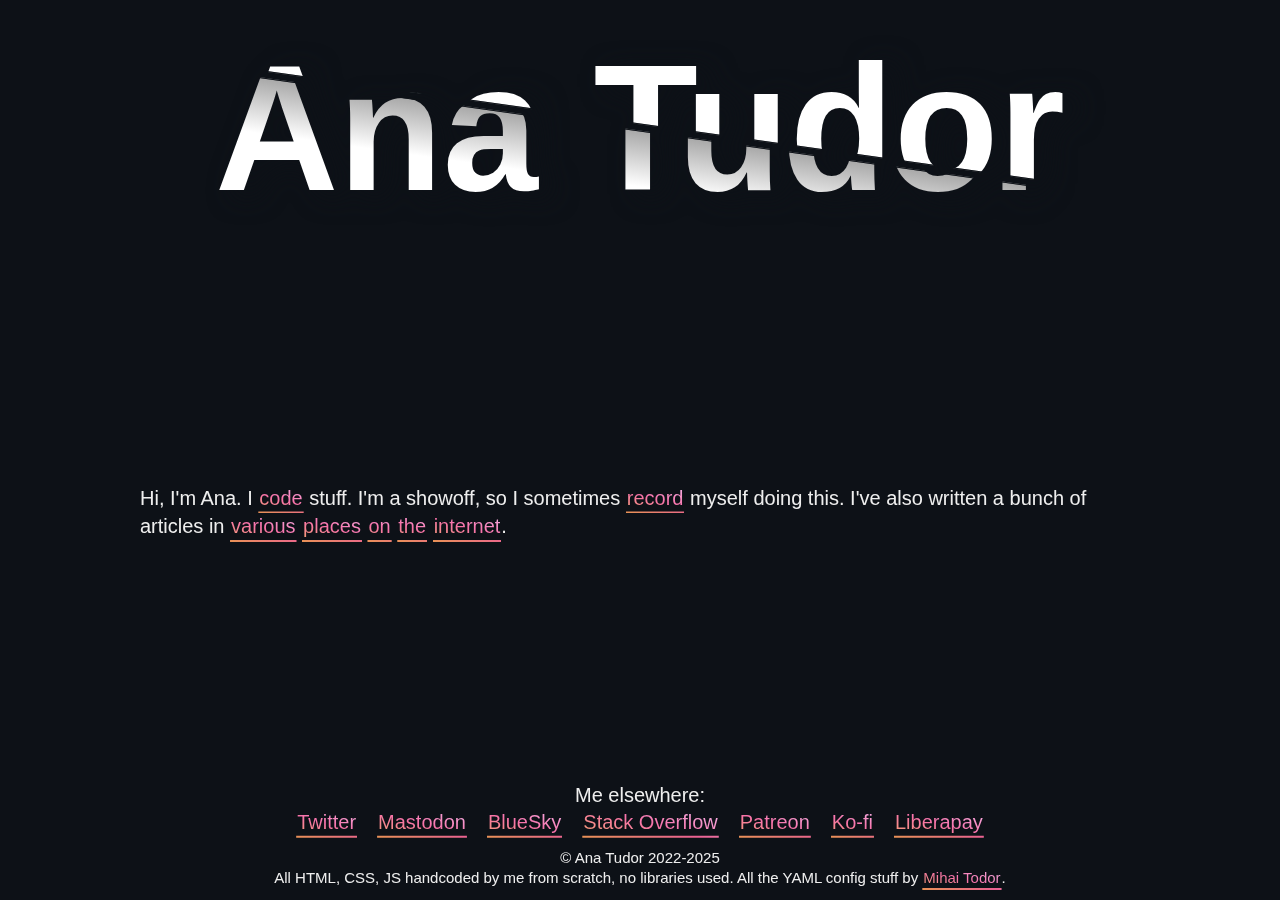
==== commit 0124dc2b: "Update compiled files" ====
--- a/index.html
+++ b/index.html
@@ -1 +1 @@
-<!DOCTYPE html><html lang="en"><head><meta http-equiv="Content-Type" content="text/html; charset=utf-8"><title>Ana Tudor</title><link rel="stylesheet" href="/css/main.css"></head><body><header><h1 style="--text: 'Ana Tudor'"><span aria-hidden="true" style="--i: 0"></span><span aria-hidden="true" style="--i: 1"></span><span>Ana Tudor</span></h1><!--+navi(0)--></header><main><section><p>Hi, I'm Ana. I <a href="https://codepen.io/thebabydino" target="_blank">code</a> stuff. I'm a showoff, so I sometimes <a href="https://www.youtube.com/anatudor" target="_blank">record</a> myself doing this. I've also written a bunch of articles in <a href="https://css-tricks.com/author/thebabydino/" target="_blank">various</a> <a href="https://www.smashingmagazine.com/author/anatudor/" target="_blank">places</a> <a href="https://kittygiraudel.com/2013/02/04/dig-deep-into-css-gradients/" target="_blank">on</a> <a href="https://davidwalsh.name/invert-color-sass" target="_blank">the</a> <a href="https://frontendmasters.com/blog/author/anatudor/" target="_blank">internet</a>.</p><!--p I've never been good with words. My mom wrote all my compositions in school so I wouldn't fail literature. This short paragraph took me hours to write. My thoughts aren't made up of words, but of visuals. I see numbers arranged in space, geometric shapes, various images of the past. So everything I make is very visual as well.--><!--p Got a small coding project? Hire me! You can do so by sending an email to vtib@protonmail.com. Note that you need to type out the email, copy-pasting won't work. Also note that nothing that's not within the realm of what I do will get forwarded to me. You can see work samples below.--><!--h3 Styled range inputs--><!--img(src='https://user-images.githubusercontent.com/76854602/161434400-ca04f4da-cd39-43ca-88f9-08d1f05d1580.png')--></section></main><footer><section class="places"><p>Me elsewhere:</p><ul><li><a href="https://twitter.com/anatudor" target="_blank">Twitter</a></li><li><a href="https://mastodon.social/@anatudor" target="_blank">Mastodon</a></li><li><a href="https://bsky.app/profile/anatudor.bsky.social" target="_blank">BlueSky</a></li><li><a href="https://stackoverflow.com/users/1397351/ana" target="_blank">Stack Overflow</a></li><li><a href="https://www.patreon.com/anatudor" target="_blank">Patreon</a></li><li><a href="https://ko-fi.com/anatudor" target="_blank">Ko-fi</a></li><li><a href="https://liberapay.com/anatudor/" target="_blank">Liberapay</a></li></ul></section><section class="credit"><p>© Ana Tudor 2022-2024</p><p>All HTML, CSS, JS handcoded by me from scratch, no libraries used. All the YAML config stuff by <a href="https://github.com/mihaitodor" target="_blank">Mihai Todor</a>.</p></section></footer></body></html>+<!DOCTYPE html><html lang="en"><head><meta http-equiv="Content-Type" content="text/html; charset=utf-8"><title>Ana Tudor</title><link rel="stylesheet" href="/css/main.css"></head><body><header><h1 style="--text: 'Ana Tudor'"><span aria-hidden="true" style="--i: 0"></span><span aria-hidden="true" style="--i: 1"></span><span>Ana Tudor</span></h1><!--+navi(0)--></header><main><section><p>Hi, I'm Ana. I <a href="https://codepen.io/thebabydino" target="_blank">code</a> stuff. I'm a showoff, so I sometimes <a href="https://www.youtube.com/anatudor" target="_blank">record</a> myself doing this. I've also written a bunch of articles in <a href="https://css-tricks.com/author/thebabydino/" target="_blank">various</a> <a href="https://www.smashingmagazine.com/author/anatudor/" target="_blank">places</a> <a href="https://kittygiraudel.com/2013/02/04/dig-deep-into-css-gradients/" target="_blank">on</a> <a href="https://davidwalsh.name/invert-color-sass" target="_blank">the</a> <a href="https://frontendmasters.com/blog/author/anatudor/" target="_blank">internet</a>.</p><!--p I've never been good with words. My mom wrote all my compositions in school so I wouldn't fail literature. This short paragraph took me hours to write. My thoughts aren't made up of words, but of visuals. I see numbers arranged in space, geometric shapes, various images of the past. So everything I make is very visual as well.--><!--p Got a small coding project? Hire me! You can do so by sending an email to vtib@protonmail.com. Note that you need to type out the email, copy-pasting won't work. Also note that nothing that's not within the realm of what I do will get forwarded to me. You can see work samples below.--><!--h3 Styled range inputs--><!--img(src='https://user-images.githubusercontent.com/76854602/161434400-ca04f4da-cd39-43ca-88f9-08d1f05d1580.png')--></section></main><footer><section class="places"><p>Me elsewhere:</p><ul><li><a href="https://twitter.com/anatudor" target="_blank">Twitter</a></li><li><a href="https://mastodon.social/@anatudor" target="_blank">Mastodon</a></li><li><a href="https://bsky.app/profile/anatudor.bsky.social" target="_blank">BlueSky</a></li><li><a href="https://stackoverflow.com/users/1397351/ana" target="_blank">Stack Overflow</a></li><li><a href="https://www.patreon.com/anatudor" target="_blank">Patreon</a></li><li><a href="https://ko-fi.com/anatudor" target="_blank">Ko-fi</a></li><li><a href="https://liberapay.com/anatudor/" target="_blank">Liberapay</a></li></ul></section><section class="credit"><p>© Ana Tudor 2022-2025</p><p>All HTML, CSS, JS handcoded by me from scratch, no libraries used. All the YAML config stuff by <a href="https://github.com/mihaitodor" target="_blank">Mihai Todor</a>.</p></section></footer></body></html>